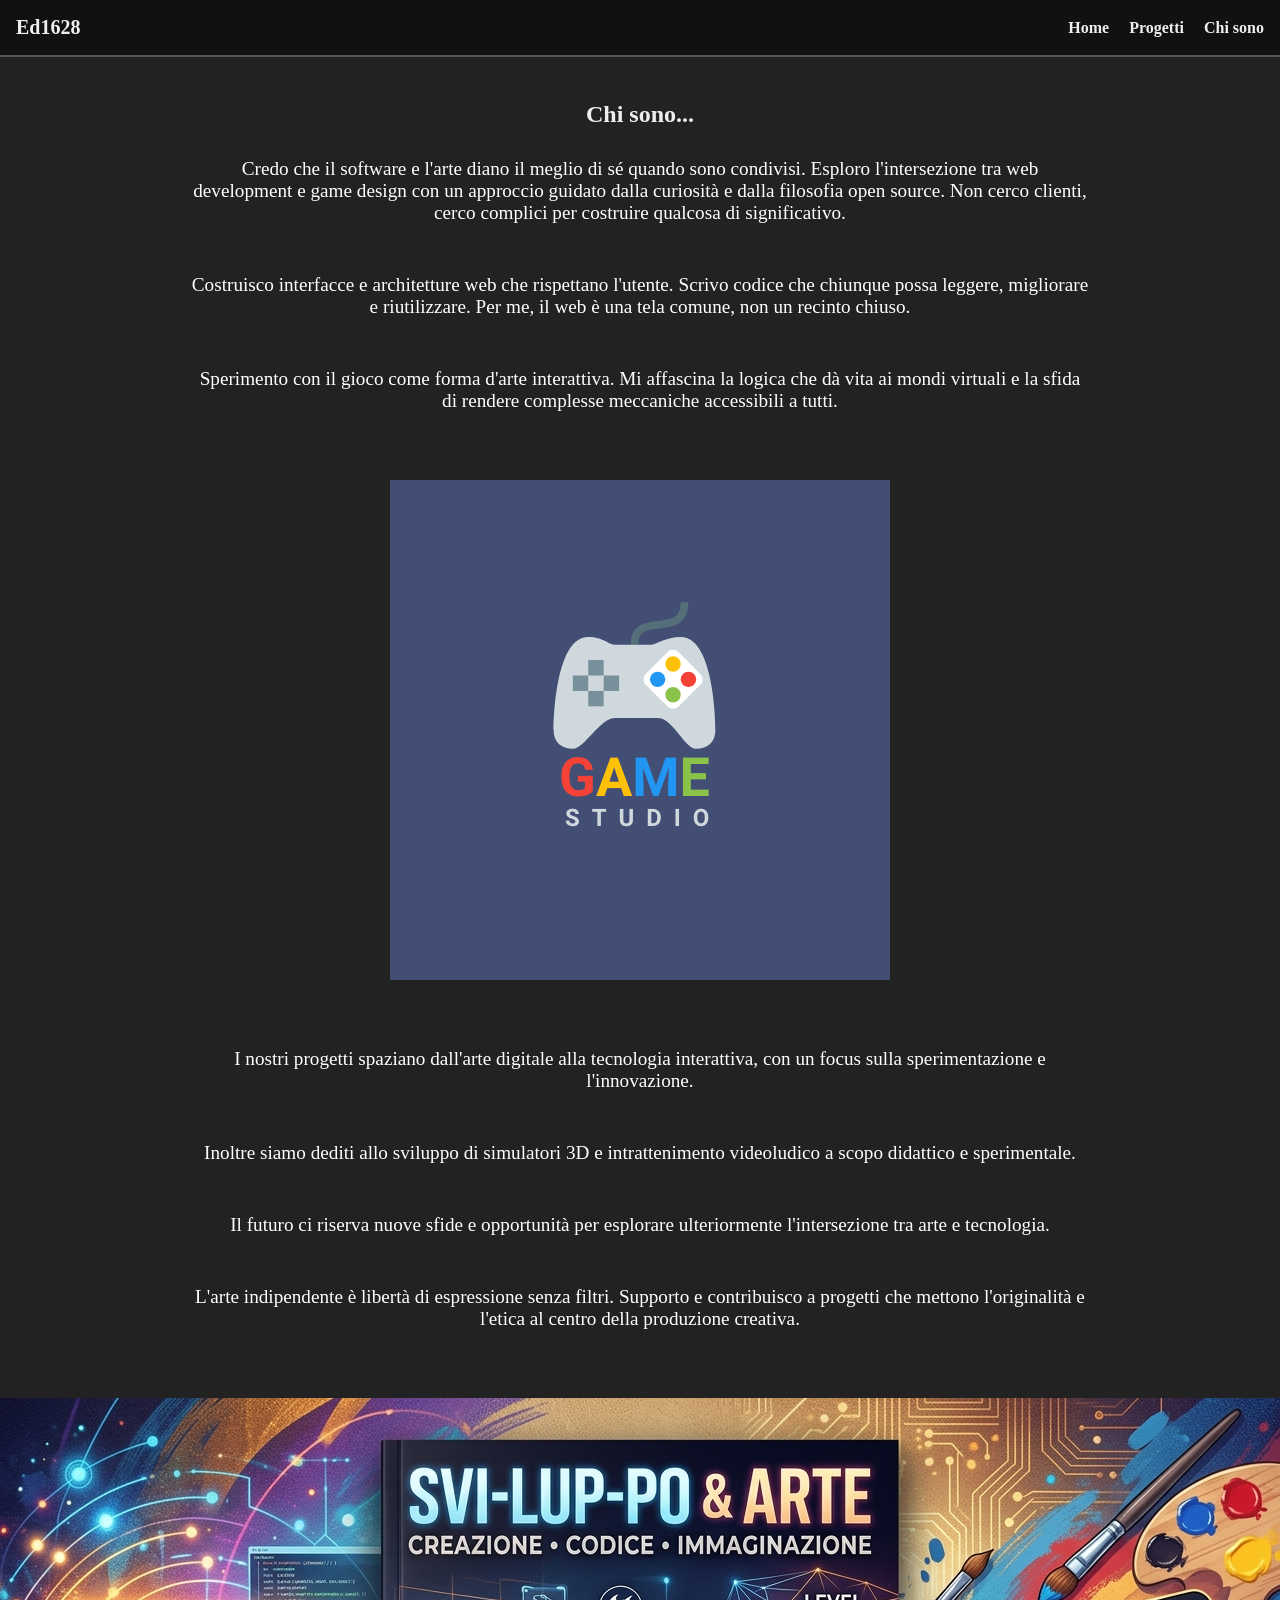
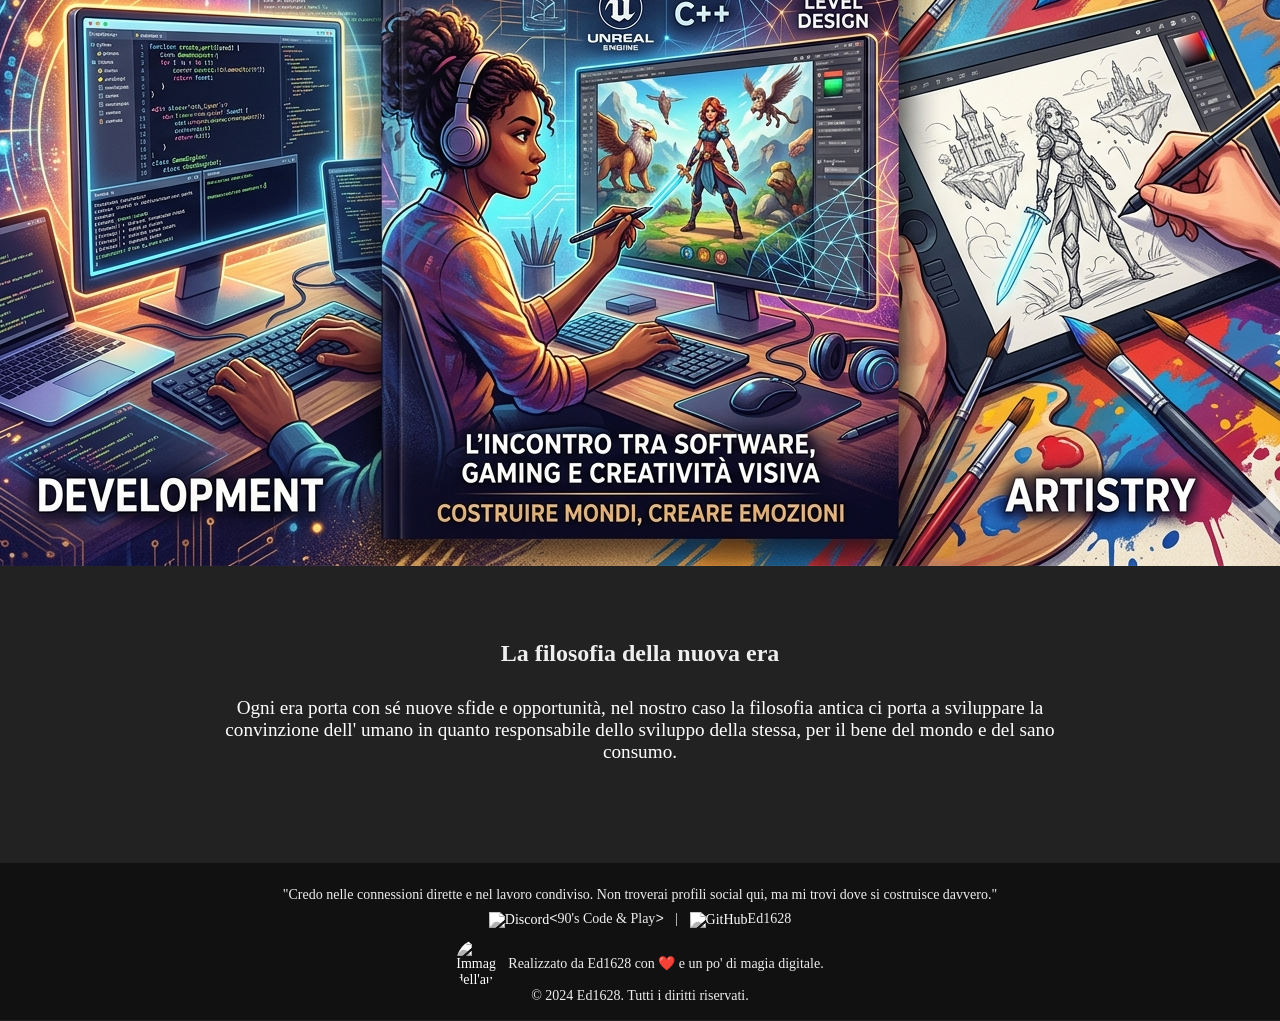
==== public/pages/about.html @ e2a6a9e8 "first commit" ====
<!DOCTYPE html>
<html lang="en">
<head>
    <meta charset="UTF-8">
    <meta name="viewport" content="width=device-width, initial-scale=1.0">
    <link rel="stylesheet" href="../../assets/css/index.css">
    <title>Ed 1628 EP Art Studio &copy;</title>
</head>
<body>
    <header-component
  home-link="./../index.html"
  projects-link="./../pages/projects.html"
  about-link="./../pages/about.html">
</header-component>
    <div class="divisorX"></div>

    <main>
            <section-component-about>
                <h2>Chi sono...</h2>
                <p>Credo che il software e l'arte diano il meglio di sé quando sono condivisi. Esploro l'intersezione tra web development e game design con un approccio guidato dalla curiosità e dalla filosofia open source. Non cerco clienti, cerco complici per costruire qualcosa di significativo.</p>
                <p>Costruisco interfacce e architetture web che rispettano l'utente. Scrivo codice che chiunque possa leggere, migliorare e riutilizzare. Per me, il web è una tela comune, non un recinto chiuso.</p>
                <p>Sperimento con il gioco come forma d'arte interattiva. Mi affascina la logica che dà vita ai mondi virtuali e la sfida di rendere complesse meccaniche accessibili a tutti.</p>
            </section-component-about>
            <images-component >
                <img src="../../media/game-studio.png" alt="Immagine rappresentativa del nostro studio">
            </images-component>
            <section-component-about>
                <p>I nostri progetti spaziano dall'arte digitale alla tecnologia interattiva, con un focus sulla sperimentazione e l'innovazione.</p>
                <p>Inoltre siamo dediti allo sviluppo di simulatori 3D e intrattenimento videoludico a scopo didattico e sperimentale.</p>
                <p>Il futuro ci riserva nuove sfide e opportunità per esplorare ulteriormente l'intersezione tra arte e tecnologia.</p>
                <p>L'arte indipendente è libertà di espressione senza filtri. Supporto e contribuisco a progetti che mettono l'originalità e l'etica al centro della produzione creativa.</p>
            </section-component-about>
            <images-component >
                <img src="../../media/Gemini_Generated_Image_nryyzqnryyzqnryy.png" alt="Immagine rappresentativa del nostro studio">
            </images-component>
            <section>
            <h1>La filosofia della nuova era</h1>
            <p>Ogni  era porta con sé nuove sfide e opportunità, nel nostro caso la filosofia antica ci porta a sviluppare la convinzione dell' umano in quanto responsabile dello sviluppo della stessa, per il bene del mondo e del sano consumo.</p>

            </section>
            
    </main>
    <footer-component></footer-component>
    <script type="module" src="../../assets/js/components.js"></script>
</body>
</html>
---- assets/css/index.css ----
* {
    margin: 0;
    padding: 0;
    box-sizing: border-box;
    background-color: #222;
}

h1, h2, h3, h4, h5, h6 {
    text-align: center;
    color: #eee;
}

p {
    text-align: center;
    color: #ccc;
    font-size: 1.2em;
}

main {
    display: flex;
    flex-direction: column;
    align-items: center;
    justify-content: center;
    min-height: 100vh;
    padding: 20px;
}

.divisorY {
    width: 2px;
    height: 100%;
    background-color: #555;
    margin: 0 20px;
}

.divisorX {
    width: 100%;
    height: 2px;
    background-color: #555;
    margin: 0;
}

section {
    width: 80%;
    margin: 30px 10%;
    padding: 20px;
    border-radius: 8px;
}

section h2, p {
    margin: 10px;
    padding: 20px;
    color: #fff;
}

section img {
    width: 150px; ;
    height: auto;
    margin: 20px;
    border-radius: 8px;
}

.card-img {
    width: 100%;
    display: flex;
    justify-content: center;
    gap: 20px;
    margin-top: 20px;
}

ul {
    list-style-type: none;
    display: flex;
    justify-content: center;
    gap: 20px;
    margin-top: 20px;
}

ul li {
    background-color: #333;
    padding: 10px 20px;
    border-radius: 8px;
    color: #eee;
    font-size: 1.1em;
}

ul li:hover {
    background-color: #555;
    cursor: pointer;
    scale: 1.1;
}
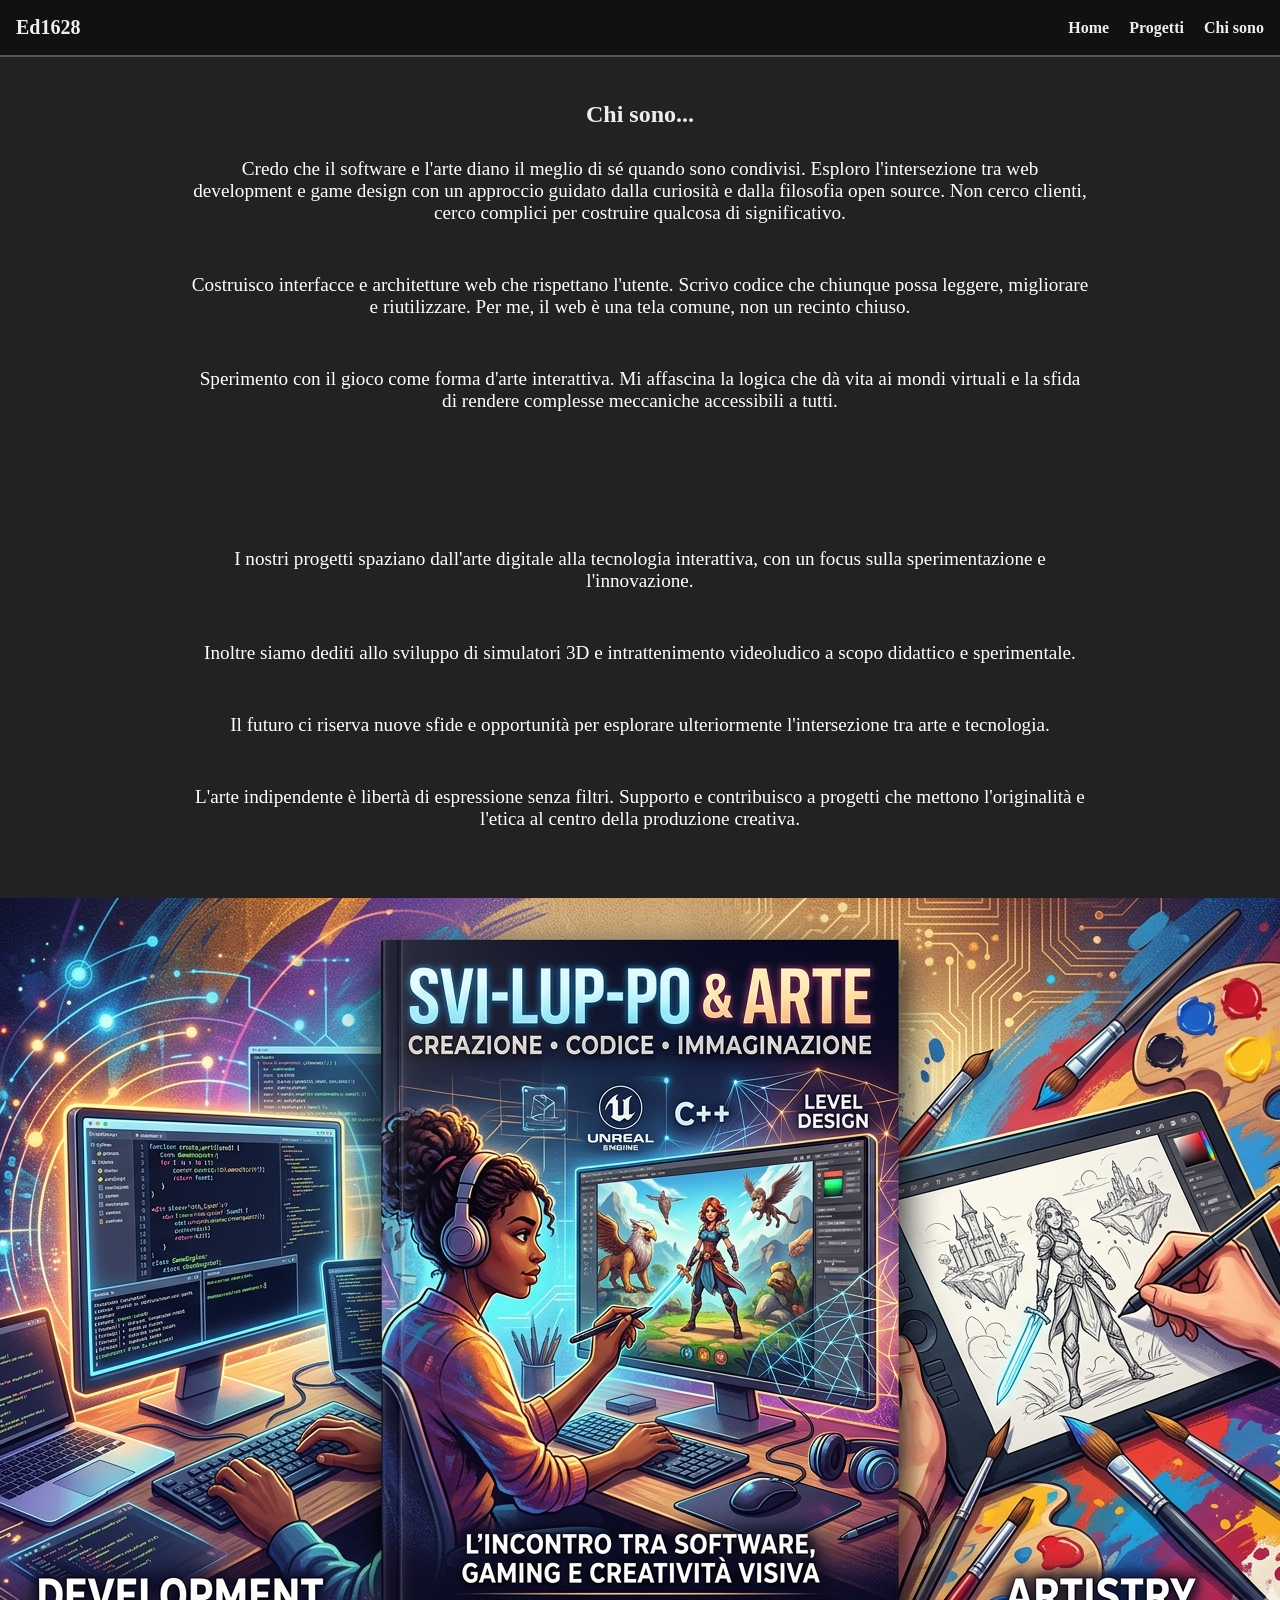
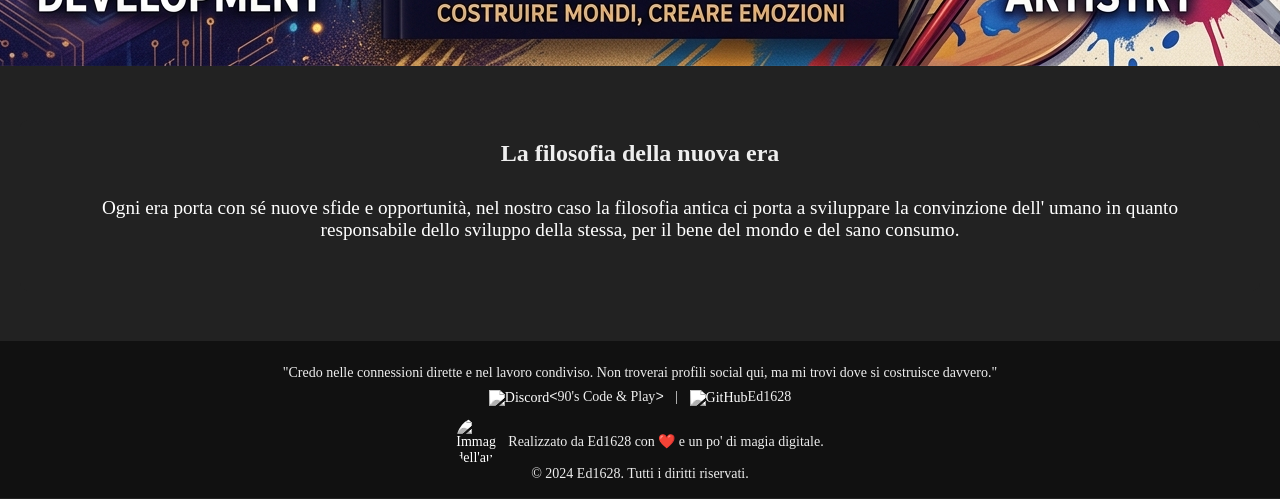
==== commit a6e8089c: "second commit" ====
--- a/public/pages/about.html
+++ b/public/pages/about.html
@@ -22,7 +22,7 @@
                 <p>Sperimento con il gioco come forma d'arte interattiva. Mi affascina la logica che dà vita ai mondi virtuali e la sfida di rendere complesse meccaniche accessibili a tutti.</p>
             </section-component-about>
             <images-component >
-                <img src="../../media/game-studio.png" alt="Immagine rappresentativa del nostro studio">
+                <!--<img src="../../media/game-studio.png" alt="Immagine rappresentativa del nostro studio">-->
             </images-component>
             <section-component-about>
                 <p>I nostri progetti spaziano dall'arte digitale alla tecnologia interattiva, con un focus sulla sperimentazione e l'innovazione.</p>
--- a/assets/css/index.css
+++ b/assets/css/index.css
@@ -1,3 +1,14 @@
+/* ANIMAZIONI */
+@keyframes wobble {
+  0%   { transform: rotate(0deg) translateX(0); }
+  18%  { transform: rotate(-3deg) translateX(-2px); }
+  40%  { transform: rotate(4deg)  translateX(3px); }
+  70%  { transform: rotate(-2deg) translateX(-1px); }
+  100% { transform: rotate(0deg)  translateX(0); }
+}
+/* FINE ANIMAZIONI */
+
+/* STYLE PAGINA */
 * {
     margin: 0;
     padding: 0;
@@ -40,8 +51,8 @@
 }
 
 section {
-    width: 80%;
-    margin: 30px 10%;
+    width: 100%;
+    margin: 30px 0;
     padding: 20px;
     border-radius: 8px;
 }
@@ -87,4 +98,44 @@
     background-color: #555;
     cursor: pointer;
     scale: 1.1;
+}
+
+.logo-epart {
+            width: 300px;
+            border-radius: 50%;
+            margin: 16px 50%;
+            transform: translateX(-50%);
+            animation: wobble 2s infinite;
+        }
+
+@media (max-width: 768px) {
+    main {
+        padding: 10px;
+    }
+
+    section {
+        width: 100%;
+        padding: 10px;
+    }
+
+    .card-img {
+        flex-direction: column;
+    }
+}
+
+@media (max-width: 320px) {
+
+    section {
+        width: 100%;
+        padding: 10px;
+    }
+
+    section h2, p {
+        font-size: 1em;
+    }
+
+    ul li {
+        font-size: 0.9em;
+        padding: 8px 16px;
+    }
 }
